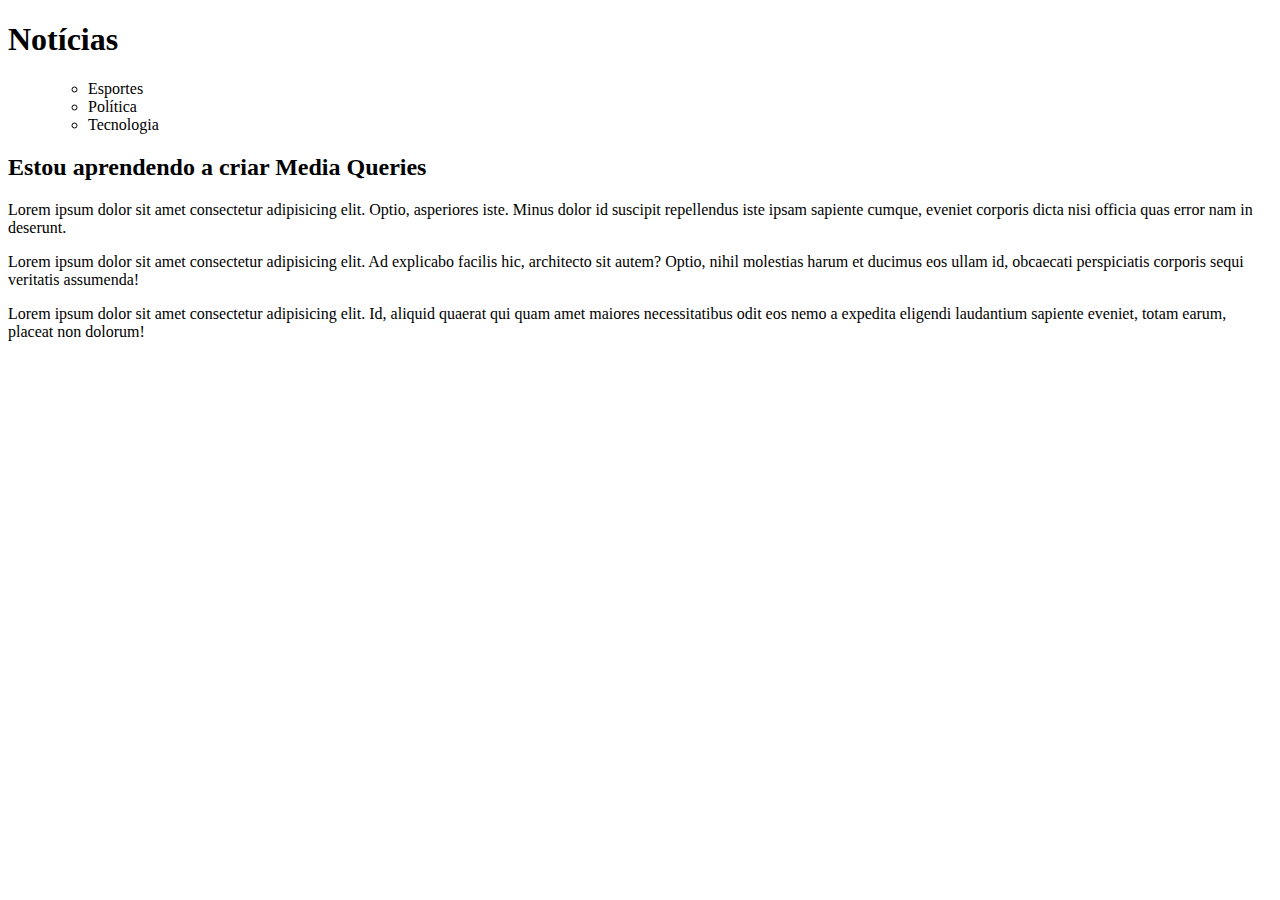
==== mq001/index.html @ 572523c8 "atualização inicio" ====
<!DOCTYPE html>
<html lang="pt-br">
<head>
    <meta charset="UTF-8">
    <meta name="viewport" content="width=device-width, initial-scale=1.0">
    <title>Media Query</title>
</head>
<body>
    <header>
        <h1>Notícias</h1>
        <menu>
            <ul>
                <li>Esportes</li>
                <li>Política</li>
                <li>Tecnologia</li>
            </ul>
        </menu>
    </header>
    <main>
        <article>
            <h2>Estou aprendendo a criar Media Queries</h2>
            <p>Lorem ipsum dolor sit amet consectetur adipisicing elit. Optio, asperiores iste. Minus dolor id suscipit repellendus iste ipsam sapiente cumque, eveniet corporis dicta nisi officia quas error nam in deserunt.</p>

            <p>Lorem ipsum dolor sit amet consectetur adipisicing elit. Ad explicabo facilis hic, architecto sit autem? Optio, nihil molestias harum et ducimus eos ullam id, obcaecati perspiciatis corporis sequi veritatis assumenda!</p>

            <p>Lorem ipsum dolor sit amet consectetur adipisicing elit. Id, aliquid quaerat qui quam amet maiores necessitatibus odit eos nemo a expedita eligendi laudantium sapiente eveniet, totam earum, placeat non dolorum!</p>
        </article>
    </main>
</body>
</html>
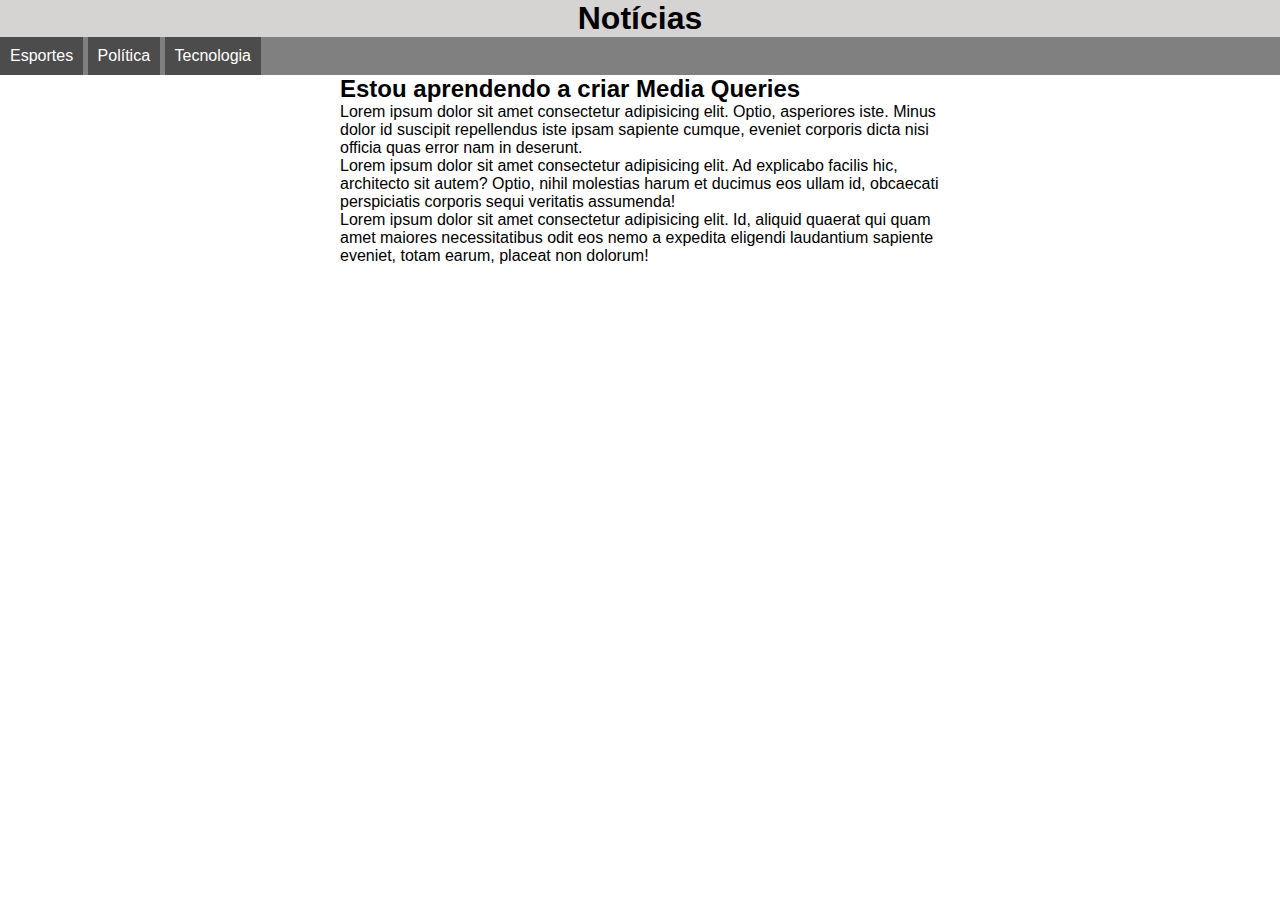
==== commit 47bf21f7: "atualizei mq001" ====
--- a/mq001/index.html
+++ b/mq001/index.html
@@ -4,6 +4,9 @@
     <meta charset="UTF-8">
     <meta name="viewport" content="width=device-width, initial-scale=1.0">
     <title>Media Query</title>
+    <!--CHAMADAS DE MEDIA QUERY-->
+    <link rel="stylesheet" href="estilos/tela.css" media="screen">
+    <link rel="stylesheet" href="estilos/impressora.css" media="print">
 </head>
 <body>
     <header>
--- a/mq001/estilos/tela.css
+++ b/mq001/estilos/tela.css
@@ -0,0 +1,40 @@
+@charset "UTF-8";
+
+/* ESTILO PARA TELAS */
+
+* {
+    margin: 0px;
+    padding: 0px;
+}
+
+html {
+    font-family: Arial, Helvetica, sans-serif;
+    font-size: 1em;
+}
+
+header {
+    background-color: rgb(214, 211, 211);
+}
+
+header > h1 {
+    text-align: center;
+}
+
+menu ul {
+    list-style-type: none;
+    background-color: gray;
+}
+
+menu li {
+    background-color: rgb(77, 76, 76);
+    color: white;
+    display: inline-block;
+    padding: 10px;
+}
+
+article {
+    width: 600px;
+    display: block;
+    margin: auto;
+}
+
--- a/mq001/estilos/impressora.css
+++ b/mq001/estilos/impressora.css
@@ -0,0 +1,26 @@
+@charset "UTF-8";
+
+/* ESTILO PARA IMPRESSORAS */
+
+* {
+    margin: 10px;
+    padding: 10px;
+}
+
+html {
+    font-family: 'Courier New', Courier, monospace;
+    font-size: 1em;
+    line-height: 1.5em;
+}
+
+menu {
+    font-display: none;
+}
+
+article {
+    width: 100%;
+}
+
+article::after {
+    content: 'Esse artigo foi impresso através do site www.cursoemvideo.com';
+}